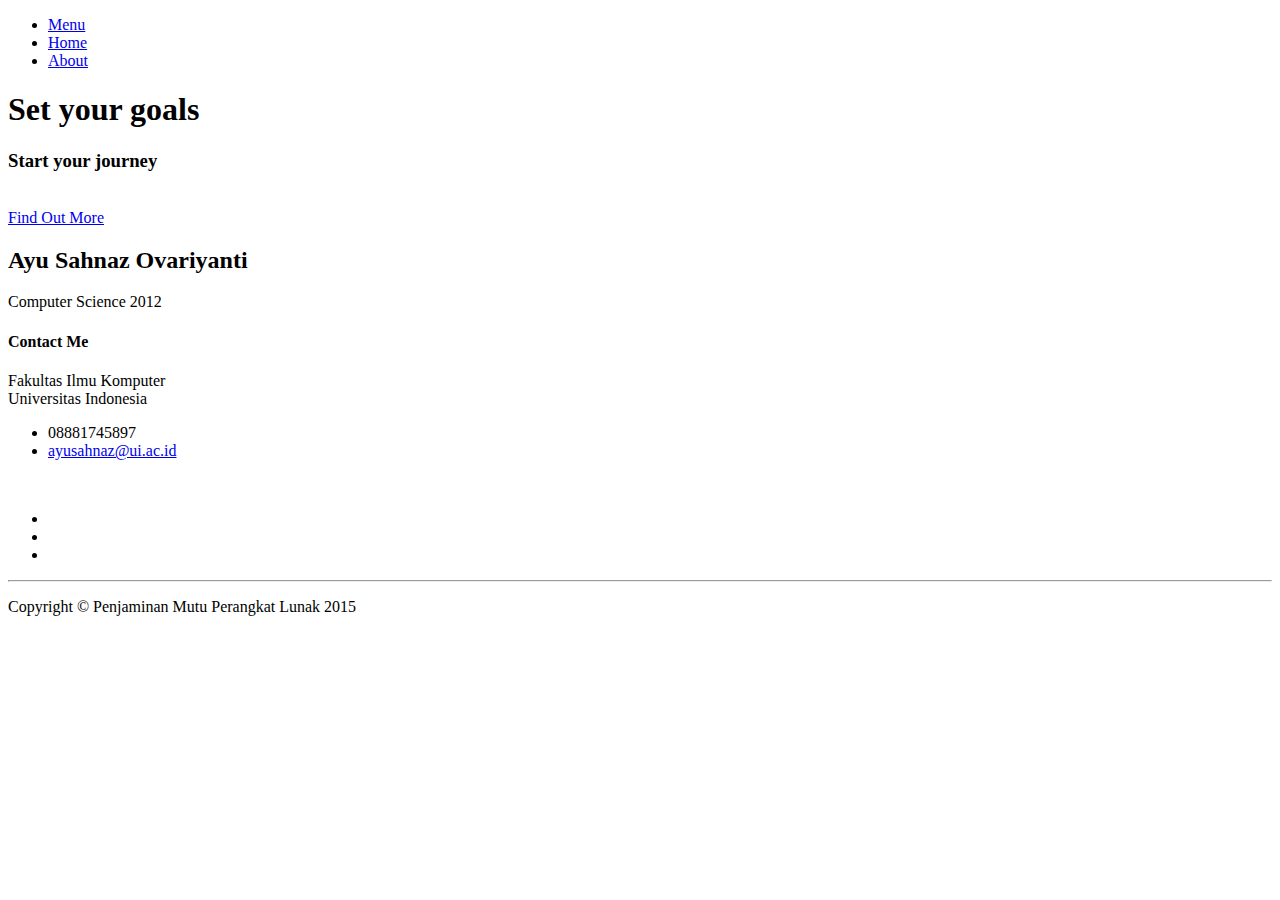
==== lists/templates/index.html @ 9e17365d "Push home page pribadi" ====
<!DOCTYPE html>
<html lang="en">

<head>

    <meta charset="utf-8">
    <meta http-equiv="X-UA-Compatible" content="IE=edge">
    <meta name="viewport" content="width=device-width, initial-scale=1">
    <meta name="description" content="">
    <meta name="author" content="">

    <title>Stylish Portfolio - Start Bootstrap Theme</title>

    <!-- Bootstrap Core CSS -->
    <link href="static/bootstrap/css/bootstrap.min.css" rel="stylesheet">

    <!-- Custom CSS -->
    <link href="static/bootstrap/css/stylish-portfolio.css" rel="stylesheet">

    <!-- Custom Fonts -->
    <link href="static/bootstrap/font-awesome/css/font-awesome.min.css" rel="stylesheet" type="text/css">
    <link href="http://fonts.googleapis.com/css?family=Source+Sans+Pro:300,400,700,300italic,400italic,700italic" rel="stylesheet" type="text/css">

    <!-- HTML5 Shim and Respond.js IE8 support of HTML5 elements and media queries -->
    <!-- WARNING: Respond.js doesn't work if you view the page via file:// -->
    <!--[if lt IE 9]>
        <script src="https://oss.maxcdn.com/libs/html5shiv/3.7.0/html5shiv.js"></script>
        <script src="https://oss.maxcdn.com/libs/respond.js/1.4.2/respond.min.js"></script>
    <![endif]-->

</head>

<body>

    <!-- Navigation -->
    <a id="menu-toggle" href="#" class="btn btn-dark btn-lg toggle"><i class="fa fa-bars"></i></a>
    <nav id="sidebar-wrapper">
        <ul class="sidebar-nav">
            <a id="menu-close" href="#" class="btn btn-light btn-lg pull-right toggle"><i class="fa fa-times"></i></a>
            <li class="sidebar-brand">
                <a href="#top"  onclick = $("#menu-close").click(); >Menu</a>
            </li>
            <li>
                <a href="#top" onclick = $("#menu-close").click(); >Home</a>
            </li>
            <li>
                <a href="#about" onclick = $("#menu-close").click(); >About</a>
            </li>
            <!-- <li>
                <a href="#services" onclick = $("#menu-close").click(); >Services</a>
            </li>
            <li>
                <a href="#portfolio" onclick = $("#menu-close").click(); >Portfolio</a>
            </li>
            <li>
                <a href="#contact" onclick = $("#menu-close").click(); >Contact</a>
            </li> -->
        </ul>
    </nav>

    <!-- Header -->
    <header id="top" class="header">
        <div class="text-vertical-center">
            <h1>Set your goals</h1>
            <h3>Start your journey</h3>
            <br>
            <a href="/homelist" class="btn btn-dark btn-lg">Find Out More</a>
        </div>
    </header>

    <!-- About -->
    <section id="about" class="about">
        <div class="container">
            <div class="row">
                <div class="col-lg-12 text-center">
                    <h2>Ayu Sahnaz Ovariyanti</h2>
                    <p class="lead">Computer Science 2012</p>
                </div>
            </div>
            <!-- /.row -->
        </div>
        <!-- /.container -->
    </section>

    <!-- Services -->
    <!-- The circle icons use Font Awesome's stacked icon classes. For more information, visit http://fontawesome.io/examples/ -->
    <!-- <section id="services" class="services bg-primary">
        <div class="container">
            <div class="row text-center">
                <div class="col-lg-10 col-lg-offset-1">
                    <h2>Our Services</h2>
                    <hr class="small">
                    <div class="row">
                        <div class="col-md-3 col-sm-6">
                            <div class="service-item">
                                <span class="fa-stack fa-4x">
                                <i class="fa fa-circle fa-stack-2x"></i>
                                <i class="fa fa-cloud fa-stack-1x text-primary"></i>
                            </span>
                                <h4>
                                    <strong>Service Name</strong>
                                </h4>
                                <p>Lorem ipsum dolor sit amet, consectetur adipisicing elit.</p>
                                <a href="#" class="btn btn-light">Learn More</a>
                            </div>
                        </div>
                        <div class="col-md-3 col-sm-6">
                            <div class="service-item">
                                <span class="fa-stack fa-4x">
                                <i class="fa fa-circle fa-stack-2x"></i>
                                <i class="fa fa-compass fa-stack-1x text-primary"></i>
                            </span>
                                <h4>
                                    <strong>Service Name</strong>
                                </h4>
                                <p>Lorem ipsum dolor sit amet, consectetur adipisicing elit.</p>
                                <a href="#" class="btn btn-light">Learn More</a>
                            </div>
                        </div>
                        <div class="col-md-3 col-sm-6">
                            <div class="service-item">
                                <span class="fa-stack fa-4x">
                                <i class="fa fa-circle fa-stack-2x"></i>
                                <i class="fa fa-flask fa-stack-1x text-primary"></i>
                            </span>
                                <h4>
                                    <strong>Service Name</strong>
                                </h4>
                                <p>Lorem ipsum dolor sit amet, consectetur adipisicing elit.</p>
                                <a href="#" class="btn btn-light">Learn More</a>
                            </div>
                        </div>
                        <div class="col-md-3 col-sm-6">
                            <div class="service-item">
                                <span class="fa-stack fa-4x">
                                <i class="fa fa-circle fa-stack-2x"></i>
                                <i class="fa fa-shield fa-stack-1x text-primary"></i>
                            </span>
                                <h4>
                                    <strong>Service Name</strong>
                                </h4>
                                <p>Lorem ipsum dolor sit amet, consectetur adipisicing elit.</p>
                                <a href="#" class="btn btn-light">Learn More</a>
                            </div>
                        </div>
                    </div>
                    <!-- /.row (nested) -->
                <!-- </div> -->
                <!-- /.col-lg-10 -->
           <!--  </div> -->
            <!-- /.row -->
       <!--  </div> -->
        <!-- /.container -->
   <!--  </section> -->

    <!-- Callout -->
    <aside class="callout">
        <div class="text-vertical-center">
            <h1></h1>
        </div>
    </aside>

    <!-- Portfolio -->
    <!-- <section id="portfolio" class="portfolio">
        <div class="container">
            <div class="row">
                <div class="col-lg-10 col-lg-offset-1 text-center">
                    <h2>Our Work</h2>
                    <hr class="small">
                    <div class="row">
                        <div class="col-md-6">
                            <div class="portfolio-item">
                                <a href="#">
                                    <img class="img-portfolio img-responsive" src="/static/bootstrap/img/portfolio-1.jpg">
                                </a>
                            </div>
                        </div>
                        <div class="col-md-6">
                            <div class="portfolio-item">
                                <a href="#">
                                    <img class="img-portfolio img-responsive" src="/static/bootstrap/img/portfolio-2.jpg">
                                </a>
                            </div>
                        </div>
                        <div class="col-md-6">
                            <div class="portfolio-item">
                                <a href="#">
                                    <img class="img-portfolio img-responsive" src="/static/bootstrap/img/portfolio-3.jpg">
                                </a>
                            </div>
                        </div>
                        <div class="col-md-6">
                            <div class="portfolio-item">
                                <a href="#">
                                    <img class="img-portfolio img-responsive" src="/static/bootstrap/img/portfolio-4.jpg">
                                </a>
                            </div>
                        </div>
                    </div> -->
                    <!-- /.row (nested) -->
                   <!--  <a href="#" class="btn btn-dark">View More Items</a>
                </div> -->
                <!-- /.col-lg-10 -->
         <!--    </div> -->
            <!-- /.row -->
       <!--  </div> -->
        <!-- /.container -->
 <!--    </section> -->

    <!-- Call to Action -->
   <!--  <aside class="call-to-action bg-primary">
        <div class="container">
            <div class="row">
                <div class="col-lg-12 text-center">
                    <h3>The buttons below are impossible to resist.</h3>
                    <a href="#" class="btn btn-lg btn-light">Click Me!</a>
                    <a href="#" class="btn btn-lg btn-dark">Look at Me!</a>
                </div>
            </div>
        </div>
    </aside> -->

    <!-- Map -->
    <!-- <section id="contact" class="map">
        <iframe width="100%" height="100%" frameborder="0" scrolling="no" marginheight="0" marginwidth="0" src="https://maps.google.com/maps?f=q&amp;source=s_q&amp;hl=en&amp;geocode=&amp;q=Twitter,+Inc.,+Market+Street,+San+Francisco,+CA&amp;aq=0&amp;oq=twitter&amp;sll=28.659344,-81.187888&amp;sspn=0.128789,0.264187&amp;ie=UTF8&amp;hq=Twitter,+Inc.,+Market+Street,+San+Francisco,+CA&amp;t=m&amp;z=15&amp;iwloc=A&amp;output=embed"></iframe>
        <br />
        <small>
            <a href="https://maps.google.com/maps?f=q&amp;source=embed&amp;hl=en&amp;geocode=&amp;q=Twitter,+Inc.,+Market+Street,+San+Francisco,+CA&amp;aq=0&amp;oq=twitter&amp;sll=28.659344,-81.187888&amp;sspn=0.128789,0.264187&amp;ie=UTF8&amp;hq=Twitter,+Inc.,+Market+Street,+San+Francisco,+CA&amp;t=m&amp;z=15&amp;iwloc=A"></a>
        </small>
        </iframe>
    </section> -->

    <!-- Footer -->
    <footer>
        <div class="container">
            <div class="row">
                <div class="col-lg-10 col-lg-offset-1 text-center">
                    <h4><strong>Contact Me</strong>
                    </h4>
                    <p>Fakultas Ilmu Komputer<br>Universitas Indonesia</p>
                    <ul class="list-unstyled">
                        <li><i class="fa fa-phone fa-fw"></i>08881745897</li>
                        <li><i class="fa fa-envelope-o fa-fw"></i>  <a href="mailto:name@example.com">ayusahnaz@ui.ac.id</a>
                        </li>
                    </ul>
                    <br>
                    <ul class="list-inline">
                        <li>
                            <a href="#"><i class="fa fa-facebook fa-fw fa-3x"></i></a>
                        </li>
                        <li>
                            <a href="#"><i class="fa fa-twitter fa-fw fa-3x"></i></a>
                        </li>
                        <li>
                            <a href="#"><i class="fa fa-dribbble fa-fw fa-3x"></i></a>
                        </li>
                    </ul>
                    <hr class="small">
                    <p class="text-muted">Copyright &copy; Penjaminan Mutu Perangkat Lunak 2015</p>
                </div>
            </div>
        </div>
    </footer>

    <!-- jQuery -->
    <script src="static/bootstrap/js/jquery.js"></script>

    <!-- Bootstrap Core JavaScript -->
    <script src="static/bootstrap/js/bootstrap.min.js"></script>

    <!-- Custom Theme JavaScript -->
    <script>
    // Closes the sidebar menu
    $("#menu-close").click(function(e) {
        e.preventDefault();
        $("#sidebar-wrapper").toggleClass("active");
    });

    // Opens the sidebar menu
    $("#menu-toggle").click(function(e) {
        e.preventDefault();
        $("#sidebar-wrapper").toggleClass("active");
    });

    // Scrolls to the selected menu item on the page
    $(function() {
        $('a[href*=#]:not([href=#])').click(function() {
            if (location.pathname.replace(/^\//, '') == this.pathname.replace(/^\//, '') || location.hostname == this.hostname) {

                var target = $(this.hash);
                target = target.length ? target : $('[name=' + this.hash.slice(1) + ']');
                if (target.length) {
                    $('html,body').animate({
                        scrollTop: target.offset().top
                    }, 1000);
                    return false;
                }
            }
        });
    });
    </script>

</body>

</html>
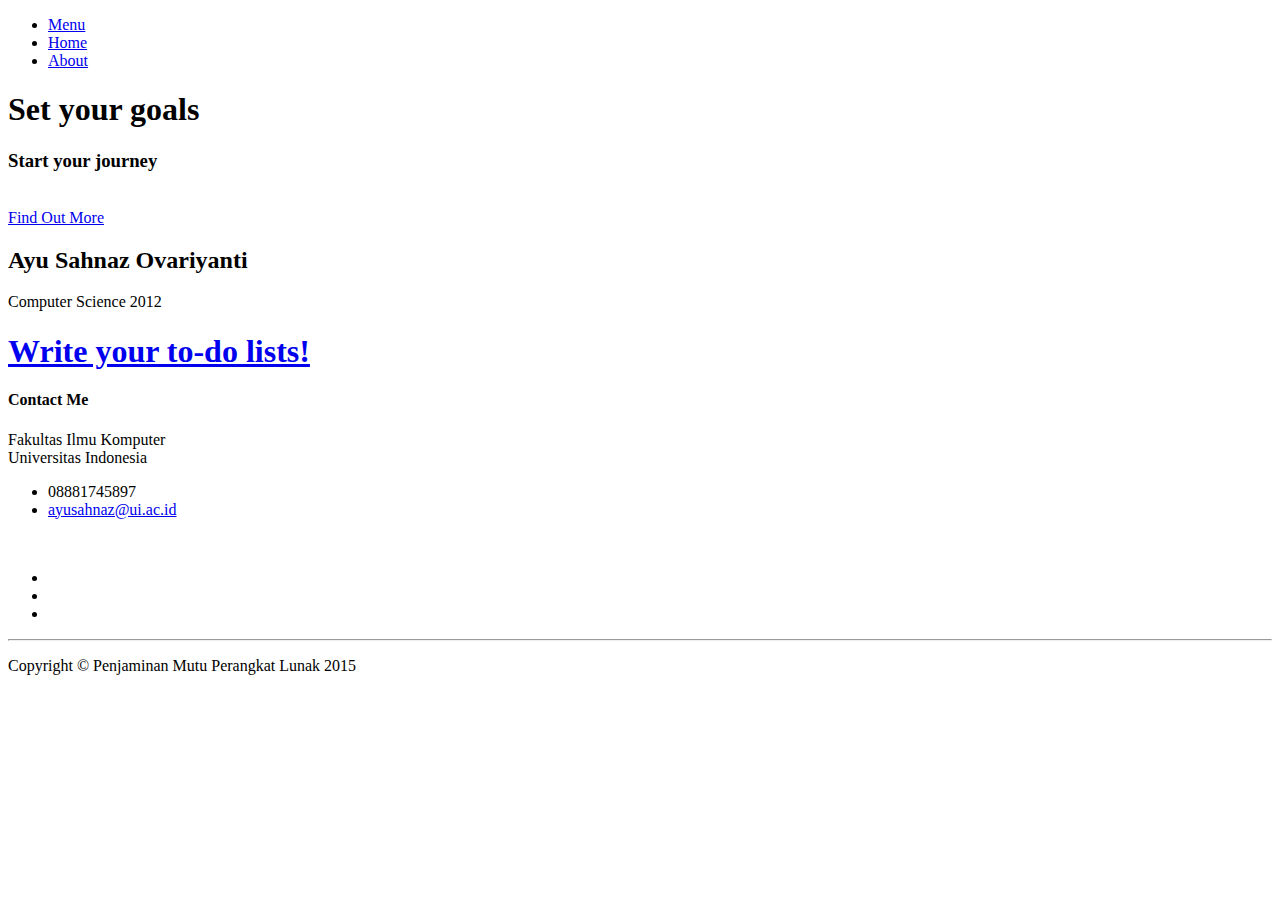
==== commit c0e3dda4: "Penyesuaian Home Page Pribadi" ====
--- a/lists/templates/index.html
+++ b/lists/templates/index.html
@@ -64,7 +64,7 @@
             <h1>Set your goals</h1>
             <h3>Start your journey</h3>
             <br>
-            <a href="/homelist" class="btn btn-dark btn-lg">Find Out More</a>
+            <a href="#about" class="btn btn-dark btn-lg">Find Out More</a>
         </div>
     </header>
 
@@ -82,153 +82,12 @@
         <!-- /.container -->
     </section>
 
-    <!-- Services -->
-    <!-- The circle icons use Font Awesome's stacked icon classes. For more information, visit http://fontawesome.io/examples/ -->
-    <!-- <section id="services" class="services bg-primary">
-        <div class="container">
-            <div class="row text-center">
-                <div class="col-lg-10 col-lg-offset-1">
-                    <h2>Our Services</h2>
-                    <hr class="small">
-                    <div class="row">
-                        <div class="col-md-3 col-sm-6">
-                            <div class="service-item">
-                                <span class="fa-stack fa-4x">
-                                <i class="fa fa-circle fa-stack-2x"></i>
-                                <i class="fa fa-cloud fa-stack-1x text-primary"></i>
-                            </span>
-                                <h4>
-                                    <strong>Service Name</strong>
-                                </h4>
-                                <p>Lorem ipsum dolor sit amet, consectetur adipisicing elit.</p>
-                                <a href="#" class="btn btn-light">Learn More</a>
-                            </div>
-                        </div>
-                        <div class="col-md-3 col-sm-6">
-                            <div class="service-item">
-                                <span class="fa-stack fa-4x">
-                                <i class="fa fa-circle fa-stack-2x"></i>
-                                <i class="fa fa-compass fa-stack-1x text-primary"></i>
-                            </span>
-                                <h4>
-                                    <strong>Service Name</strong>
-                                </h4>
-                                <p>Lorem ipsum dolor sit amet, consectetur adipisicing elit.</p>
-                                <a href="#" class="btn btn-light">Learn More</a>
-                            </div>
-                        </div>
-                        <div class="col-md-3 col-sm-6">
-                            <div class="service-item">
-                                <span class="fa-stack fa-4x">
-                                <i class="fa fa-circle fa-stack-2x"></i>
-                                <i class="fa fa-flask fa-stack-1x text-primary"></i>
-                            </span>
-                                <h4>
-                                    <strong>Service Name</strong>
-                                </h4>
-                                <p>Lorem ipsum dolor sit amet, consectetur adipisicing elit.</p>
-                                <a href="#" class="btn btn-light">Learn More</a>
-                            </div>
-                        </div>
-                        <div class="col-md-3 col-sm-6">
-                            <div class="service-item">
-                                <span class="fa-stack fa-4x">
-                                <i class="fa fa-circle fa-stack-2x"></i>
-                                <i class="fa fa-shield fa-stack-1x text-primary"></i>
-                            </span>
-                                <h4>
-                                    <strong>Service Name</strong>
-                                </h4>
-                                <p>Lorem ipsum dolor sit amet, consectetur adipisicing elit.</p>
-                                <a href="#" class="btn btn-light">Learn More</a>
-                            </div>
-                        </div>
-                    </div>
-                    <!-- /.row (nested) -->
-                <!-- </div> -->
-                <!-- /.col-lg-10 -->
-           <!--  </div> -->
-            <!-- /.row -->
-       <!--  </div> -->
-        <!-- /.container -->
-   <!--  </section> -->
-
     <!-- Callout -->
     <aside class="callout">
         <div class="text-vertical-center">
-            <h1></h1>
+            <h1><a href="/home" class="btn btn-dark btn-lg">Write your to-do lists!</a></h1>
         </div>
     </aside>
-
-    <!-- Portfolio -->
-    <!-- <section id="portfolio" class="portfolio">
-        <div class="container">
-            <div class="row">
-                <div class="col-lg-10 col-lg-offset-1 text-center">
-                    <h2>Our Work</h2>
-                    <hr class="small">
-                    <div class="row">
-                        <div class="col-md-6">
-                            <div class="portfolio-item">
-                                <a href="#">
-                                    <img class="img-portfolio img-responsive" src="/static/bootstrap/img/portfolio-1.jpg">
-                                </a>
-                            </div>
-                        </div>
-                        <div class="col-md-6">
-                            <div class="portfolio-item">
-                                <a href="#">
-                                    <img class="img-portfolio img-responsive" src="/static/bootstrap/img/portfolio-2.jpg">
-                                </a>
-                            </div>
-                        </div>
-                        <div class="col-md-6">
-                            <div class="portfolio-item">
-                                <a href="#">
-                                    <img class="img-portfolio img-responsive" src="/static/bootstrap/img/portfolio-3.jpg">
-                                </a>
-                            </div>
-                        </div>
-                        <div class="col-md-6">
-                            <div class="portfolio-item">
-                                <a href="#">
-                                    <img class="img-portfolio img-responsive" src="/static/bootstrap/img/portfolio-4.jpg">
-                                </a>
-                            </div>
-                        </div>
-                    </div> -->
-                    <!-- /.row (nested) -->
-                   <!--  <a href="#" class="btn btn-dark">View More Items</a>
-                </div> -->
-                <!-- /.col-lg-10 -->
-         <!--    </div> -->
-            <!-- /.row -->
-       <!--  </div> -->
-        <!-- /.container -->
- <!--    </section> -->
-
-    <!-- Call to Action -->
-   <!--  <aside class="call-to-action bg-primary">
-        <div class="container">
-            <div class="row">
-                <div class="col-lg-12 text-center">
-                    <h3>The buttons below are impossible to resist.</h3>
-                    <a href="#" class="btn btn-lg btn-light">Click Me!</a>
-                    <a href="#" class="btn btn-lg btn-dark">Look at Me!</a>
-                </div>
-            </div>
-        </div>
-    </aside> -->
-
-    <!-- Map -->
-    <!-- <section id="contact" class="map">
-        <iframe width="100%" height="100%" frameborder="0" scrolling="no" marginheight="0" marginwidth="0" src="https://maps.google.com/maps?f=q&amp;source=s_q&amp;hl=en&amp;geocode=&amp;q=Twitter,+Inc.,+Market+Street,+San+Francisco,+CA&amp;aq=0&amp;oq=twitter&amp;sll=28.659344,-81.187888&amp;sspn=0.128789,0.264187&amp;ie=UTF8&amp;hq=Twitter,+Inc.,+Market+Street,+San+Francisco,+CA&amp;t=m&amp;z=15&amp;iwloc=A&amp;output=embed"></iframe>
-        <br />
-        <small>
-            <a href="https://maps.google.com/maps?f=q&amp;source=embed&amp;hl=en&amp;geocode=&amp;q=Twitter,+Inc.,+Market+Street,+San+Francisco,+CA&amp;aq=0&amp;oq=twitter&amp;sll=28.659344,-81.187888&amp;sspn=0.128789,0.264187&amp;ie=UTF8&amp;hq=Twitter,+Inc.,+Market+Street,+San+Francisco,+CA&amp;t=m&amp;z=15&amp;iwloc=A"></a>
-        </small>
-        </iframe>
-    </section> -->
 
     <!-- Footer -->
     <footer>
